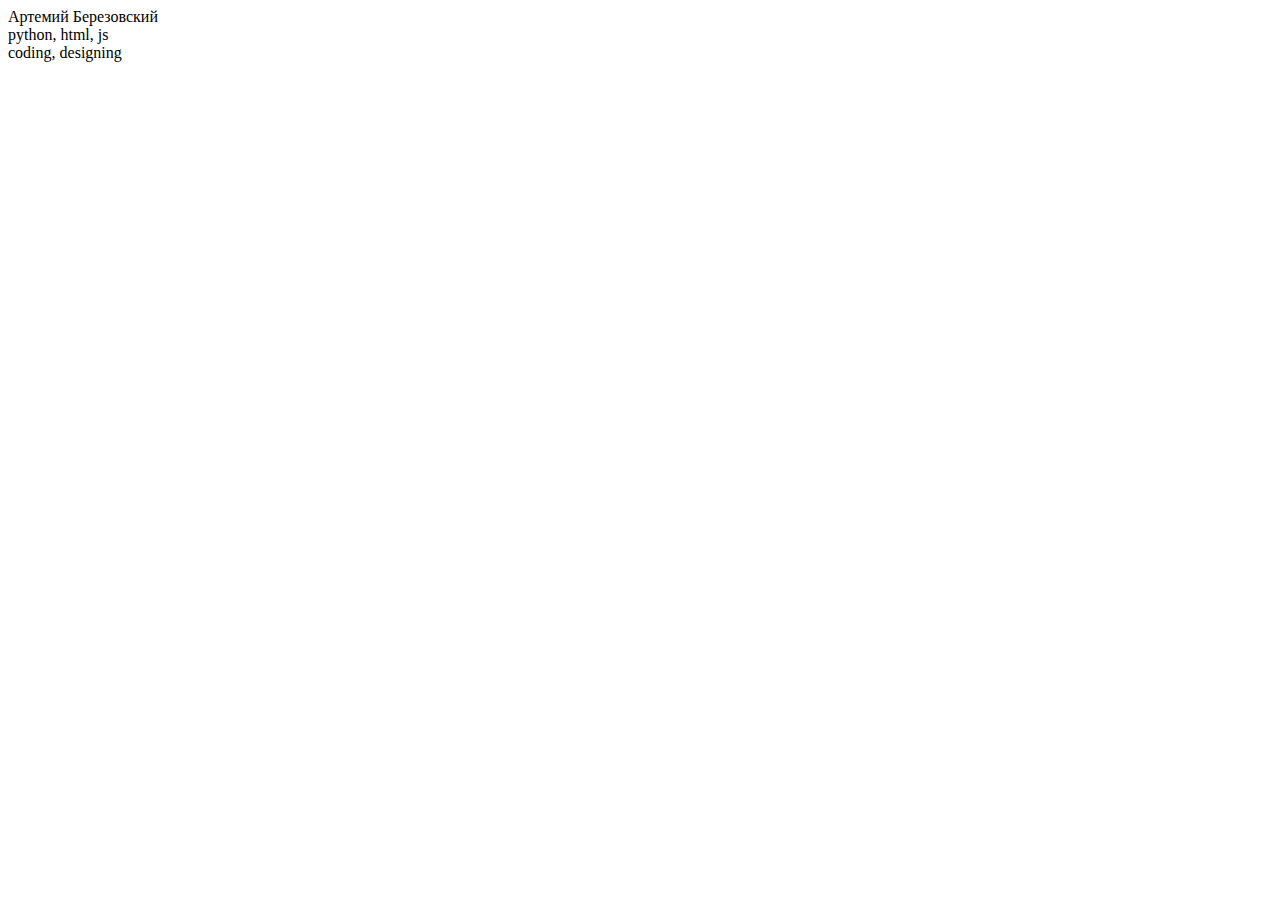
==== index.html @ 084607a3 "rep1" ====
<!DOCTYPE html>
<html>
<head>
    <title>Блоки</title>
    <meta charset="utf-8">
</head>
<body>
    <div style="right: 50px">
        <div>Артемий Березовский</div>
        <div>python, html, js</div>
        <div>coding, designing</div>
    </div>
</body>
</html>
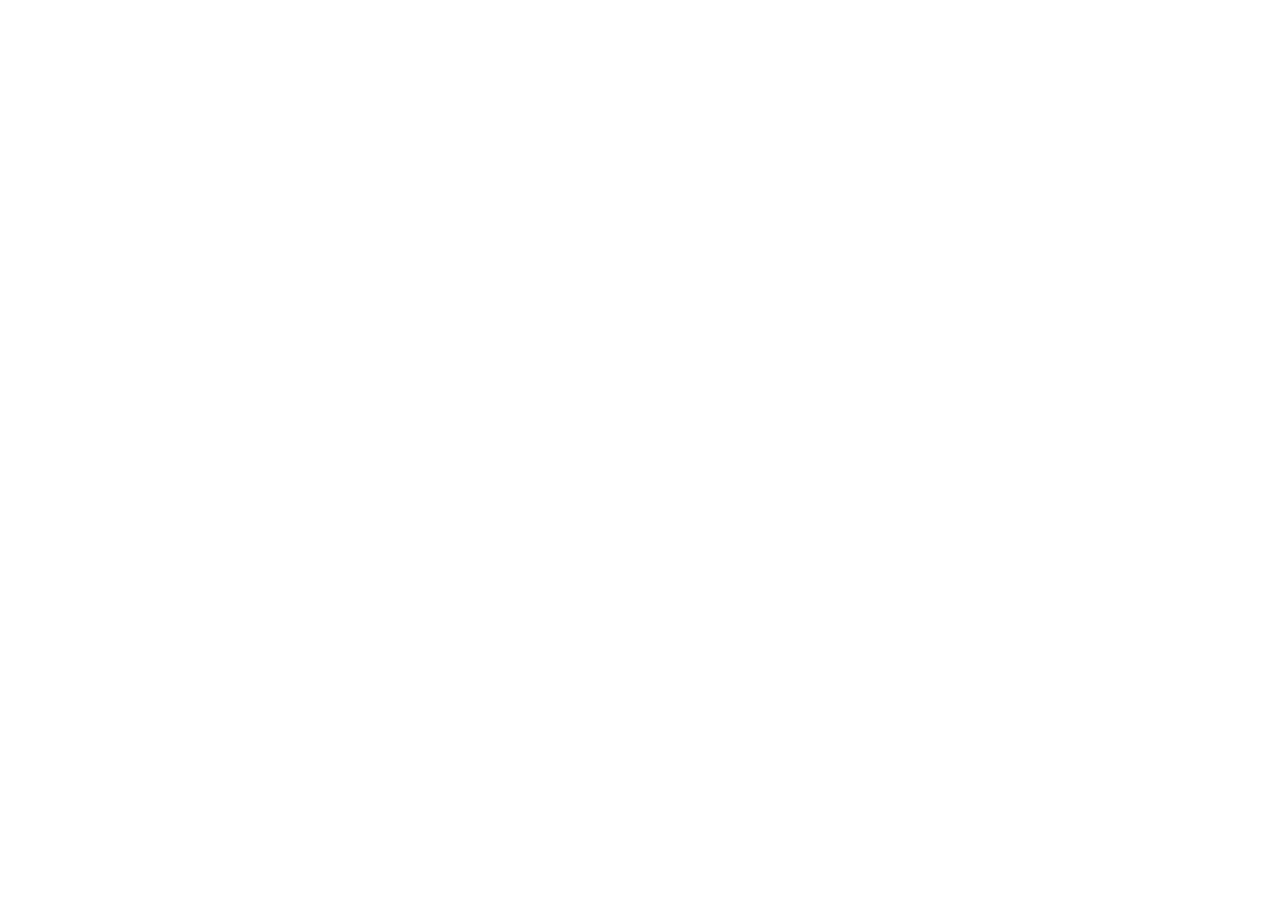
==== commit 1b0126ec: "abc" ====
--- a/index.html
+++ b/index.html
@@ -1,4 +1,4 @@
-<!DOCTYPE html>
+<!--<!DOCTYPE html>
 <html>
 <head>
     <title>Блоки</title>
